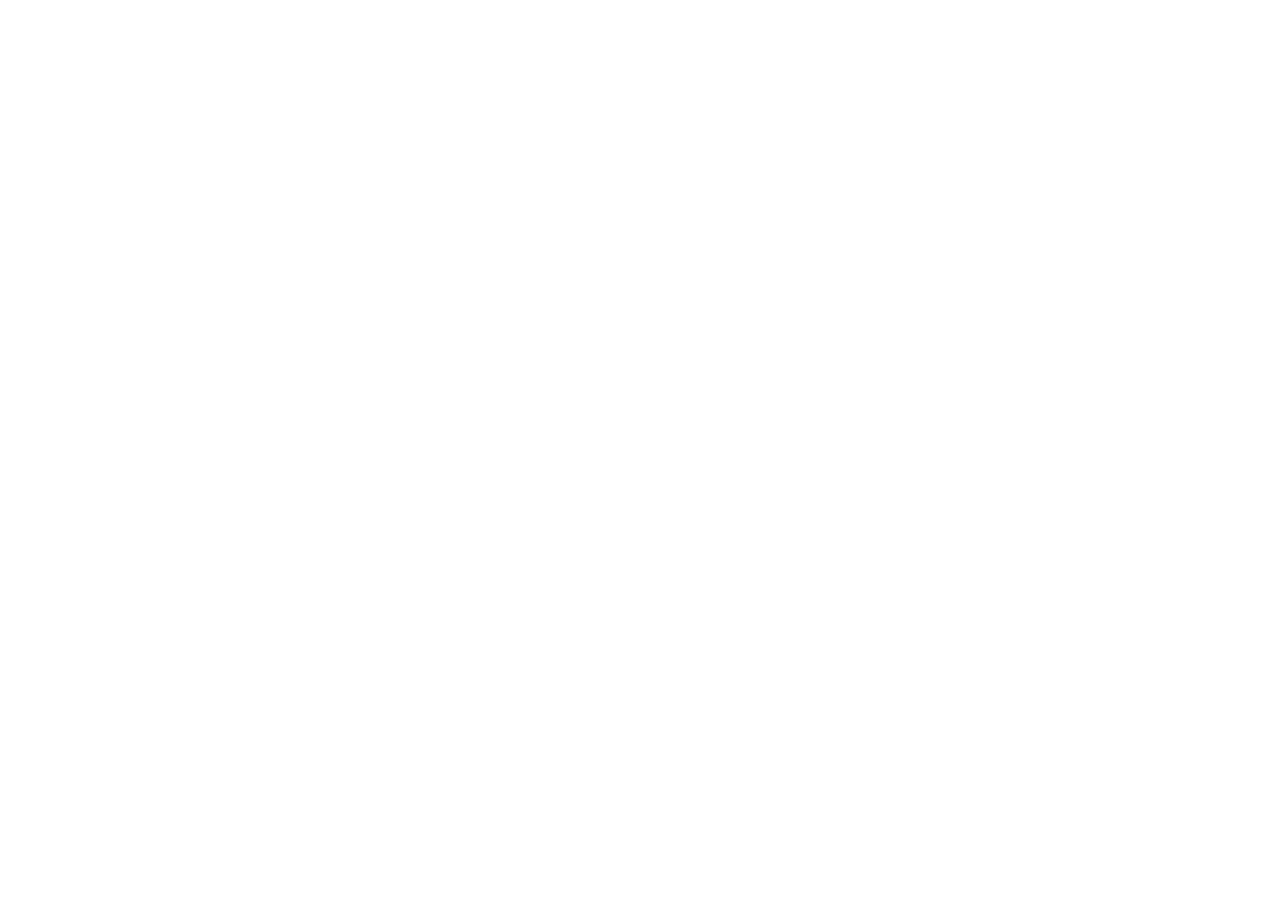
==== indexx.html @ 0cada5d0 "g" ====
<!DOCTYPE html>
<html lang="pt-br">
<head>
    <meta charset="UTF-8">
    <meta name="viewport" content="width=device-width, initial-scale=1.0">
    <link rel="stylesheet" href="style.css">
    
    <title>Agrinho 2024</title>
</head>
<body>
    
</body>
</html>
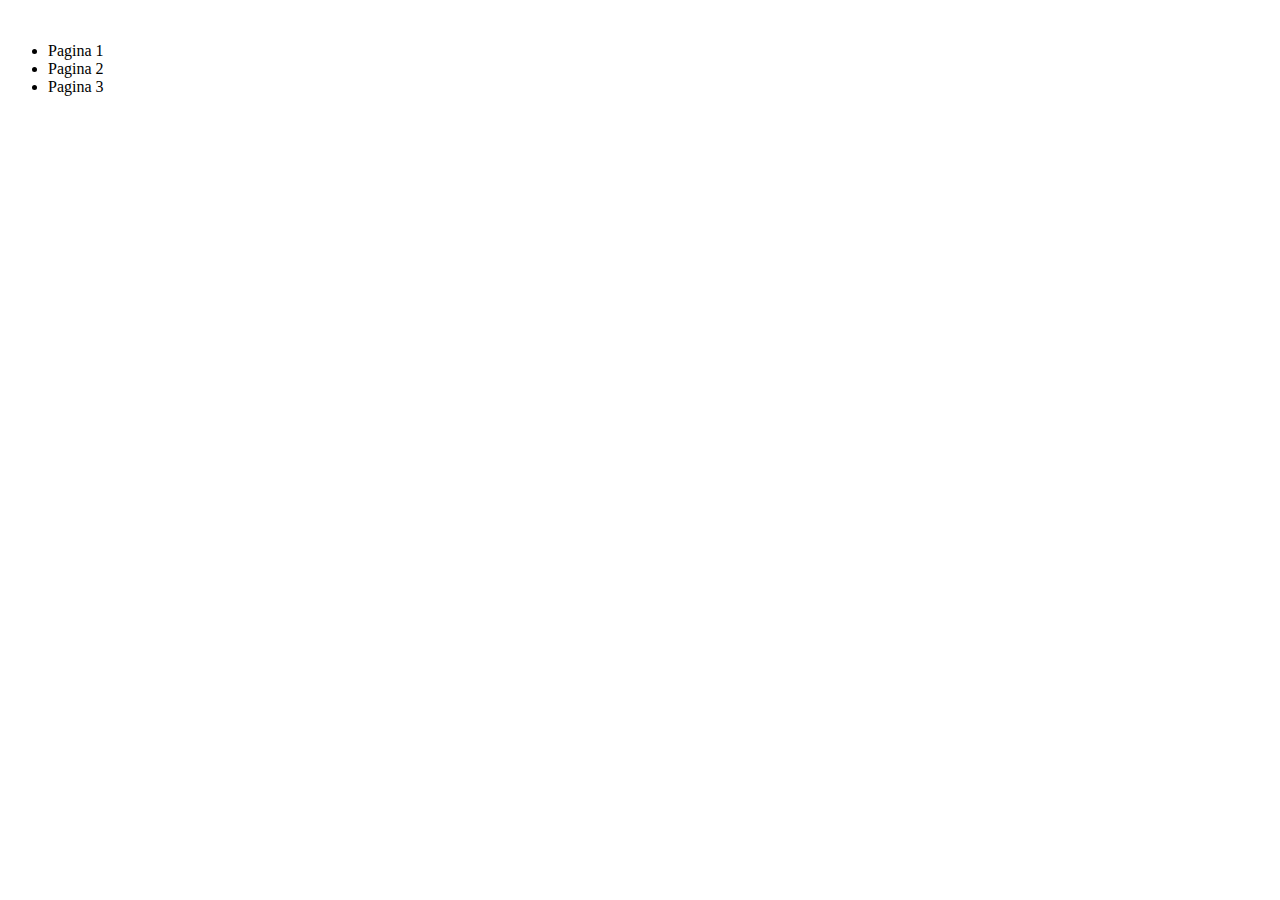
==== commit 1e2b5860: "ytyththdyhyh" ====
--- a/indexx.html
+++ b/indexx.html
@@ -1,13 +1,38 @@
 <!DOCTYPE html>
 <html lang="pt-br">
 <head>
-    <meta charset="UTF-8">
-    <meta name="viewport" content="width=device-width, initial-scale=1.0">
-    <link rel="stylesheet" href="style.css">
-    
+  <meta charset="UTF-8">
+  <meta name="viewport" content="width=device-width, initial-scale=1.0">
+  <link rel="stylesheet" href="style.css">
+
     <title>Agrinho 2024</title>
 </head>
+
 <body>
-    
+ <header class="cabecalho">
+     <img src="https://cdn.vnda.com.br/x450/ceramicasa/2021/02/19/10_2_8_869_QUADRADO20X2021CinzaClaro.jpg" alt="" class="cabecalho_imagem">
+     <nav class="cabecalho_menu">
+         <ul class="cabecalho_menulista">
+                
+            <li class="cabecalho_menuitem"> Pagina 1</li>
+            <li class="cabecalho_menuitem"> Pagina 2</li>
+            <li class="cabecalho_menuitem"> Pagina 3</li>
+         </ul>
+
+     </nav>
+ </header>
+<main class="principal">
+
+
+
+
+
+  </main>
+  <footer class="rodape">
+
+
+
+  </footer>
+
 </body>
 </html>